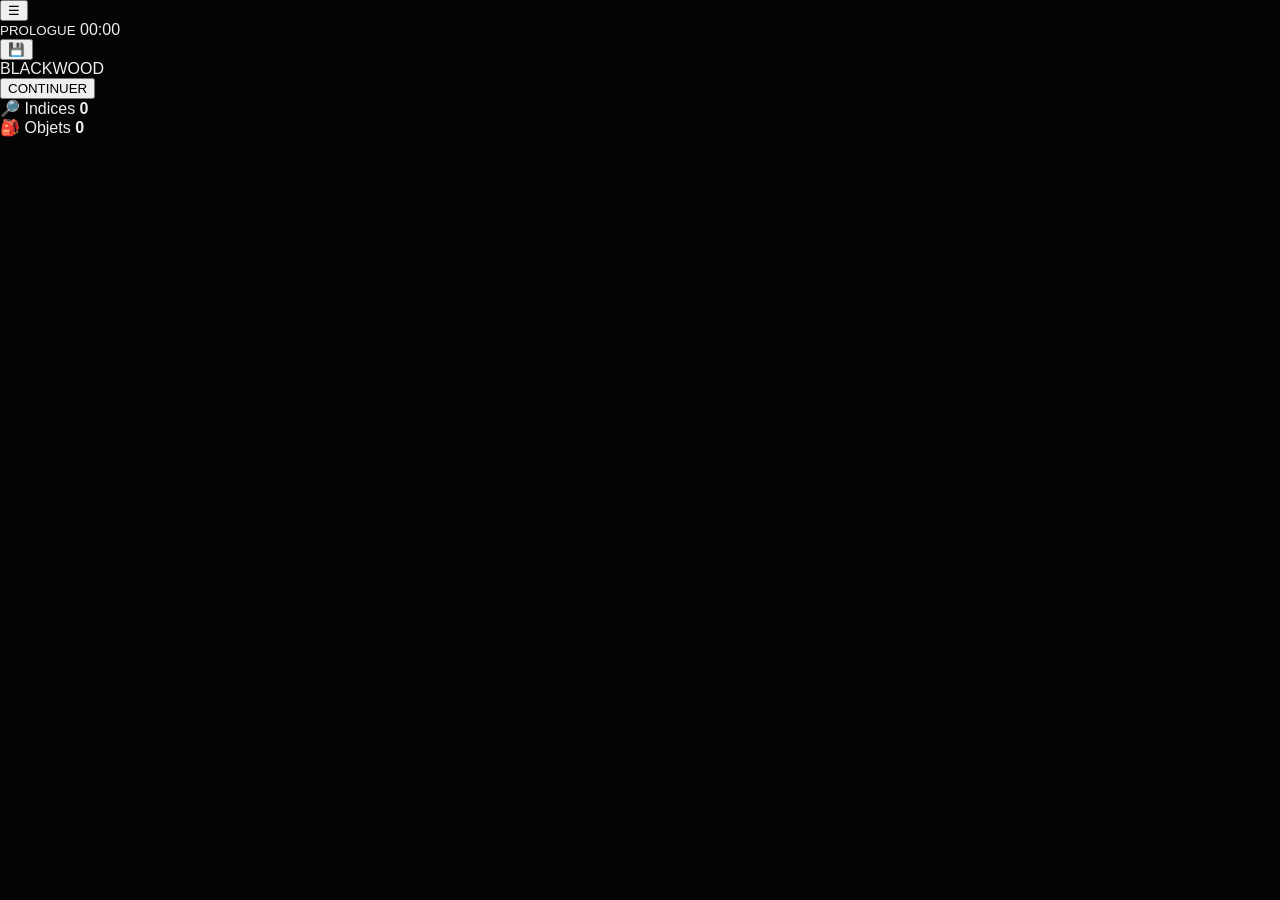
==== game.html @ f7dce856 "Create game.html" ====
<!DOCTYPE html>
<html lang="fr">
<head>
<meta charset="UTF-8">
<meta name="viewport" content="width=device-width,initial-scale=1">
<meta name="theme-color" content="#050505">
<title>Mystery Journey: Horror</title>
<link rel="stylesheet" href="style.css">
</head>

<body>

<audio id="music" src="The Hollow Between.mp3"
loop preload="auto"></audio>

<div id="game">

<header class="game-top">

  <button id="menuBtn" type="button">☰</button>

  <div class="chapter">
    <small id="chapter">PROLOGUE</small>
    <span id="scene">00:00</span>
  </div>

  <button id="saveBtn" type="button">💾</button>

</header>


<main class="story">

  <div class="location">
    <span id="location">BLACKWOOD</span>
  </div>

  <section class="story-box">

    <div id="speaker"></div>

    <div id="text" aria-live="polite"></div>

    <button id="next" type="button">
      CONTINUER
    </button>

  </section>


  <section id="choices" class="choices"></section>


  <aside class="status">

    <div>
      <span>🔎 Indices</span>
      <b id="clues">0</b>
    </div>

    <div>
      <span>🎒 Objets</span>
      <b id="items">0</b>
    </div>

  </aside>

</main>


<div id="fade"></div>


<div id="pause" hidden>

  <div class="pause-box">

    <h2>PAUSE</h2>

    <button id="resume" type="button">
      REPRENDRE
    </button>

    <button id="savePause" type="button">
      SAUVEGARDER
    </button>

    <button id="quit" type="button">
      MENU PRINCIPAL
    </button>

  </div>

</div>


<div id="notification" aria-live="polite"></div>


<script src="save.js"></script>
<script src="story.js"></script>
<script src="game.js"></script>

</body>
</html>
---- style.css ----
*{box-sizing:border-box}

html,body{
  margin:0;
  width:100%;
  min-height:100%;
  background:#050505;
  color:#eee;
  font-family:Arial,sans-serif;
}

body{
  min-height:100vh;
  overflow-x:hidden;
}

.menu{
  min-height:100vh;
  display:flex;
  flex-direction:column;
  justify-content:center;
  align-items:center;
  padding:30px 18px;
  position:relative;
  background:
    radial-gradient(circle at 50% 35%,#202020 0,#0b0b0b 35%,#050505 75%);
}

.menu:before{
  content:"";
  position:absolute;
  inset:0;
  pointer-events:none;
  background:repeating-linear-gradient(
    0deg,
    transparent 0,
    transparent 3px,
    rgba(255,255,255,.015) 4px
  );
}

.title{
  position:relative;
  text-align:center;
  animation:appear 1.4s ease;
}

.title small{
  color:#888;
  letter-spacing:4px;
  font-size:11px;
}

.title h1{
  margin:18px 0 0;
  font-size:clamp(42px,9vw,86px);
  line-height:.85;
  letter-spacing:8px;
  font-weight:900;
}

.title h2{
  margin:15px 0;
  color:#9b111e;
  font-size:clamp(24px,5vw,42px);
  letter-spacing:12px;
  text-shadow:0 0 25px rgba(155,17,30,.35);
}

.title p{
  color:#777;
  font-size:14px;
  margin:20px auto 35px;
}

.menu-buttons{
  width:min(420px,100%);
  display:flex;
  flex-direction:column;
  gap:12px;
  position:relative;
}

.menu-buttons button{
  width:100%;
  min-height:54px;
  border:1px solid #292929;
  background:#101010;
  color:#ddd;
  cursor:pointer;
  font-size:13px;
  font-weight:bold;
  letter-spacing:2px;
  transition:.25s;
  border-radius:4px;
}

.menu-buttons button:hover{
  background:#1b1b1b;
  border-color:#8d1721;
  color:#fff;
  transform:translateY(-2px);
}

.menu-buttons button:active{
  transform:scale(.98);
}

.music-box{
  width:min(420px,100%);
  margin-top:30px;
  padding:15px;
  border:1px solid #202020;
  background:rgba(12,12,12,.8);
  display:flex;
  flex-direction:column;
  gap:10px;
  font-size:11px;
  color:#777;
}

.music-box span{
  color:#aaa;
}

.music-box label{
  display:flex;
  justify-content:space-between;
}

.music-box b{
  color:#aaa;
}

.music-box input{
  width:100%;
  accent-color:#8d1721;
  cursor:pointer;
}

footer{
  position:relative;
  margin-top:25px;
  color:#444;
  font-size:9px;
  letter-spacing:2px;
}

@keyframes appear{
  from{
    opacity:0;
    transform:translateY(15px);
  }
  to{
    opacity:1;
    transform:translateY(0);
  }
}

@media(max-width:600px){
  .menu{
    padding:25px 16px;
  }

  .title h1{
    letter-spacing:5px;
  }

  .title h2{
    letter-spacing:8px;
  }

  .title p{
    font-size:13px;
    margin-bottom:28px;
  }

  .menu-buttons button{
    min-height:58px;
  }
}

@media(max-height:650px){
  .menu{
    justify-content:flex-start;
    padding-top:25px;
  }

  .title h1{
    margin-top:10px;
  }

  .title p{
    margin:12px 0 20px;
  }

  .music-box{
    margin-top:20px;
  }
}
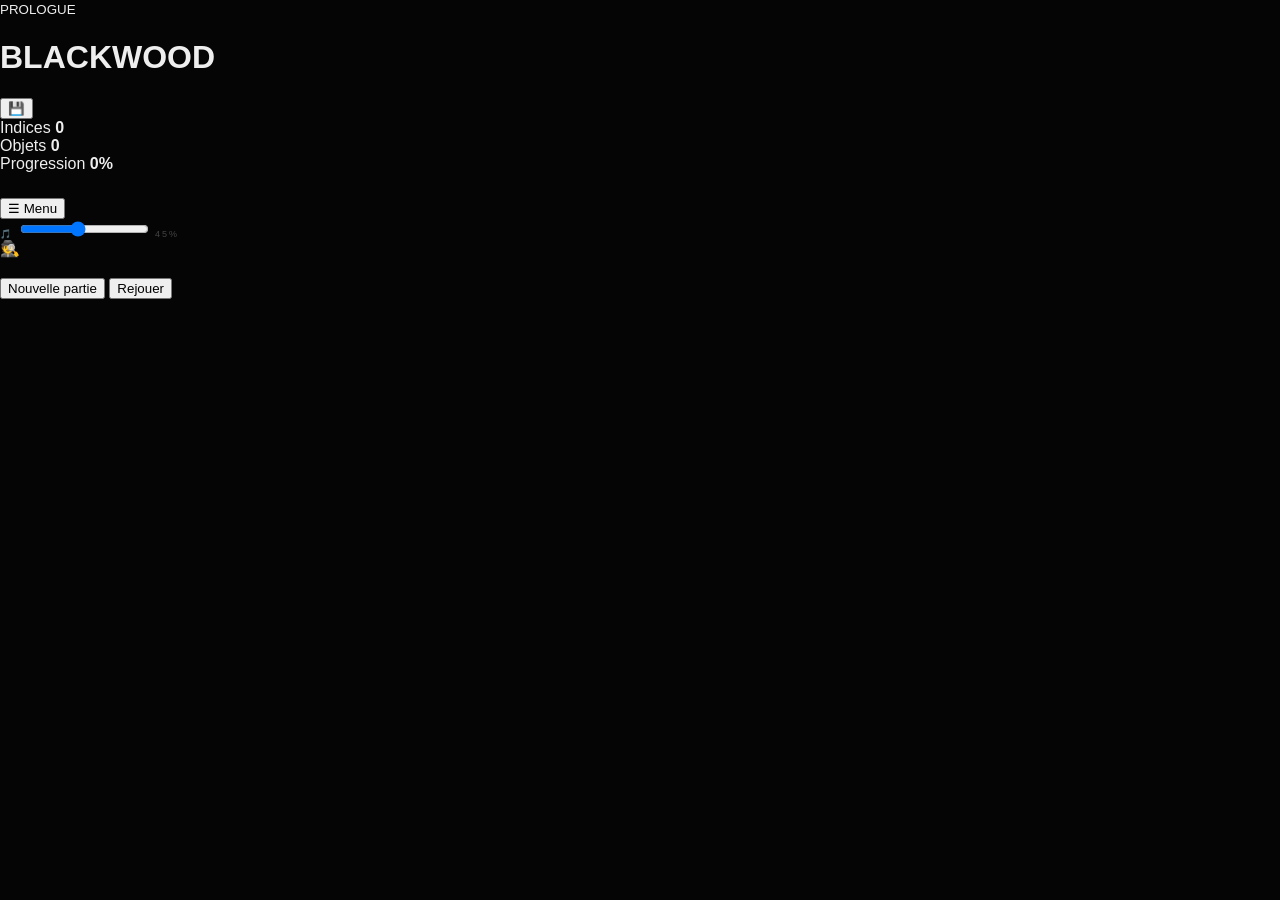
==== commit 25a39483: "Update game.html" ====
--- a/game.html
+++ b/game.html
@@ -10,95 +10,102 @@
 
 <body>
 
-<audio id="music" src="The Hollow Between.mp3"
-loop preload="auto"></audio>
-
 <div id="game">
 
-<header class="game-top">
-
-  <button id="menuBtn" type="button">☰</button>
-
-  <div class="chapter">
+<header class="game-header">
+  <div>
     <small id="chapter">PROLOGUE</small>
-    <span id="scene">00:00</span>
+    <h1 id="location">BLACKWOOD</h1>
   </div>
 
-  <button id="saveBtn" type="button">💾</button>
-
+  <button id="saveBtn" class="small-btn">💾</button>
 </header>
 
+<main>
 
-<main class="story">
+<div id="storyBox" class="story-box">
 
-  <div class="location">
-    <span id="location">BLACKWOOD</span>
+  <div id="time" class="story-time"></div>
+
+  <div id="speaker" class="speaker"></div>
+
+  <div id="storyText" class="story-text"></div>
+
+  <div id="choices" class="choices"></div>
+
+</div>
+
+<div class="status">
+
+  <div>
+    <span>Indices</span>
+    <b id="clueCount">0</b>
   </div>
 
-  <section class="story-box">
+  <div>
+    <span>Objets</span>
+    <b id="itemCount">0</b>
+  </div>
 
-    <div id="speaker"></div>
+  <div>
+    <span>Progression</span>
+    <b id="progress">0%</b>
+  </div>
 
-    <div id="text" aria-live="polite"></div>
-
-    <button id="next" type="button">
-      CONTINUER
-    </button>
-
-  </section>
-
-
-  <section id="choices" class="choices"></section>
-
-
-  <aside class="status">
-
-    <div>
-      <span>🔎 Indices</span>
-      <b id="clues">0</b>
-    </div>
-
-    <div>
-      <span>🎒 Objets</span>
-      <b id="items">0</b>
-    </div>
-
-  </aside>
+</div>
 
 </main>
 
+<footer>
 
-<div id="fade"></div>
+  <button id="menuBtn" class="small-btn">
+    ☰ Menu
+  </button>
 
+  <div class="music">
+    🎵
+    <input id="volume" type="range" min="0" max="100" value="45">
+    <span id="volumeValue">45%</span>
+  </div>
 
-<div id="pause" hidden>
+</footer>
 
-  <div class="pause-box">
+</div>
 
-    <h2>PAUSE</h2>
+<div id="ending" class="ending hidden">
 
-    <button id="resume" type="button">
-      REPRENDRE
-    </button>
+  <div class="ending-card">
 
-    <button id="savePause" type="button">
-      SAUVEGARDER
-    </button>
+    <div id="endingIcon">🕵️</div>
 
-    <button id="quit" type="button">
-      MENU PRINCIPAL
-    </button>
+    <h2 id="endingTitle"></h2>
+
+    <p id="endingText"></p>
+
+    <div class="ending-actions">
+      <button id="restartBtn">Nouvelle partie</button>
+      <button id="againBtn">Rejouer</button>
+    </div>
 
   </div>
 
 </div>
 
+<div id="toast"></div>
 
-<div id="notification" aria-live="polite"></div>
-
+<audio id="music" loop preload="auto">
+  <source src="The Hollow Between.mp3" type="audio/mpeg">
+</audio>
 
 <script src="save.js"></script>
-<script src="story.js"></script>
+
+<script src="story/prologue.js"></script>
+<script src="story/chapter1.js"></script>
+<script src="story/chapter2.js"></script>
+<script src="story/chapter3.js"></script>
+<script src="story/chapter4.js"></script>
+<script src="story/chapter5.js"></script>
+
 <script src="game.js"></script>
 
 </body>
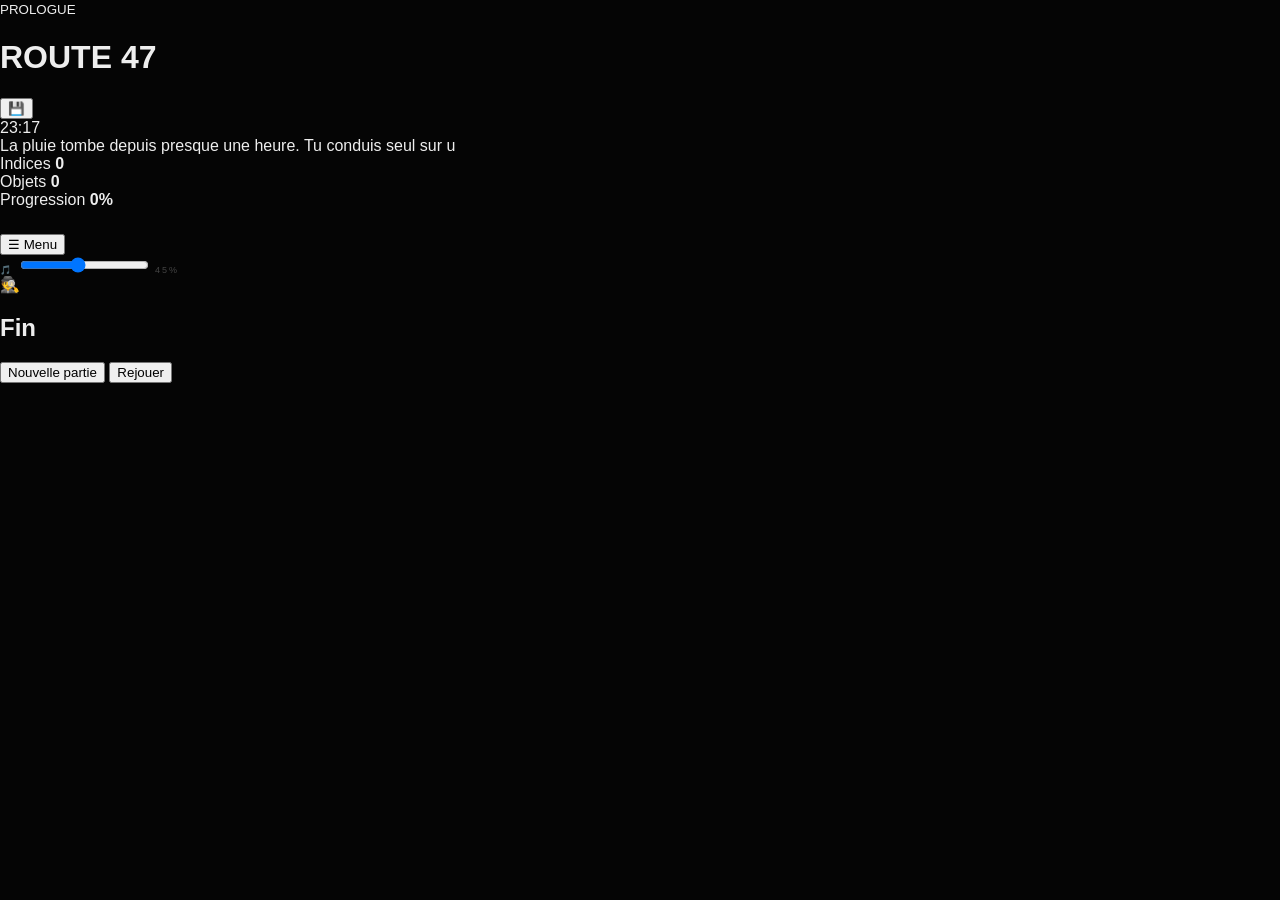
==== commit 57088267: "Update game.html" ====
--- a/game.html
+++ b/game.html
@@ -2,7 +2,8 @@
 <html lang="fr">
 <head>
 <meta charset="UTF-8">
-<meta name="viewport" content="width=device-width,initial-scale=1">
+<meta name="viewport"
+content="width=device-width,initial-scale=1">
 <meta name="theme-color" content="#050505">
 <title>Mystery Journey: Horror</title>
 <link rel="stylesheet" href="style.css">
@@ -13,98 +14,153 @@
 <div id="game">
 
 <header class="game-header">
-  <div>
-    <small id="chapter">PROLOGUE</small>
-    <h1 id="location">BLACKWOOD</h1>
-  </div>
 
-  <button id="saveBtn" class="small-btn">💾</button>
+<div>
+<small id="chapter">PROLOGUE</small>
+<h1 id="location">BLACKWOOD</h1>
+</div>
+
+<button id="saveBtn" class="small-btn">
+💾
+</button>
+
 </header>
 
 <main>
 
-<div id="storyBox" class="story-box">
+<section id="storyBox" class="story-box">
 
-  <div id="time" class="story-time"></div>
+<div id="time" class="story-time"></div>
 
-  <div id="speaker" class="speaker"></div>
+<div id="speaker" class="speaker"></div>
 
-  <div id="storyText" class="story-text"></div>
+<div id="storyText" class="story-text"></div>
 
-  <div id="choices" class="choices"></div>
+<div id="choices" class="choices"></div>
 
+</section>
+
+<section class="status">
+
+<div>
+<span>Indices</span>
+<b id="clueCount">0</b>
 </div>
 
-<div class="status">
+<div>
+<span>Objets</span>
+<b id="itemCount">0</b>
+</div>
 
-  <div>
-    <span>Indices</span>
-    <b id="clueCount">0</b>
-  </div>
+<div>
+<span>Progression</span>
+<b id="progress">0%</b>
+</div>
 
-  <div>
-    <span>Objets</span>
-    <b id="itemCount">0</b>
-  </div>
-
-  <div>
-    <span>Progression</span>
-    <b id="progress">0%</b>
-  </div>
-
-</div>
+</section>
 
 </main>
 
 <footer>
 
-  <button id="menuBtn" class="small-btn">
-    ☰ Menu
-  </button>
+<button id="menuBtn" class="small-btn">
+☰ Menu
+</button>
 
-  <div class="music">
-    🎵
-    <input id="volume" type="range" min="0" max="100" value="45">
-    <span id="volumeValue">45%</span>
-  </div>
+<div class="music">
+
+<span>🎵</span>
+
+<input
+id="volume"
+type="range"
+min="0"
+max="100"
+value="45"
+aria-label="Volume">
+
+<span id="volumeValue">
+45%
+</span>
+
+</div>
 
 </footer>
 
 </div>
 
-<div id="ending" class="ending hidden">
 
-  <div class="ending-card">
+<!-- =========================
+     ÉCRAN DE FIN
+========================= -->
 
-    <div id="endingIcon">🕵️</div>
+<div id="ending"
+class="ending hidden">
 
-    <h2 id="endingTitle"></h2>
+<div class="ending-card">
 
-    <p id="endingText"></p>
+<div id="endingIcon">
+🕵️
+</div>
 
-    <div class="ending-actions">
-      <button id="restartBtn">Nouvelle partie</button>
-      <button id="againBtn">Rejouer</button>
-    </div>
+<h2 id="endingTitle">
+Fin
+</h2>
 
-  </div>
+<p id="endingText"></p>
+
+<div class="ending-actions">
+
+<button id="restartBtn">
+Nouvelle partie
+</button>
+
+<button id="againBtn">
+Rejouer
+</button>
 
 </div>
 
+</div>
+
+</div>
+
+
+<!-- =========================
+     NOTIFICATION
+========================= -->
+
 <div id="toast"></div>
 
-<audio id="music" loop preload="auto">
-  <source src="The Hollow Between.mp3" type="audio/mpeg">
+
+<!-- =========================
+     MUSIQUE
+========================= -->
+
+<audio
+id="music"
+loop
+preload="auto">
+
+<source
+src="The Hollow Between.mp3"
+type="audio/mpeg">
+
 </audio>
+
+
+<!-- =========================
+     SYSTÈME DU JEU
+========================= -->
 
 <script src="save.js"></script>
 
-<script src="story/prologue.js"></script>
-<script src="story/chapter1.js"></script>
-<script src="story/chapter2.js"></script>
-<script src="story/chapter3.js"></script>
-<script src="story/chapter4.js"></script>
-<script src="story/chapter5.js"></script>
+<script src="prologue.js"></script>
+<script src="chapter1.js"></script>
+<script src="chapter2.js"></script>
+<script src="chapter3.js"></script>
+<script src="chapter4.js"></script>
+<script src="chapter5.js"></script>
 
 <script src="game.js"></script>
 
